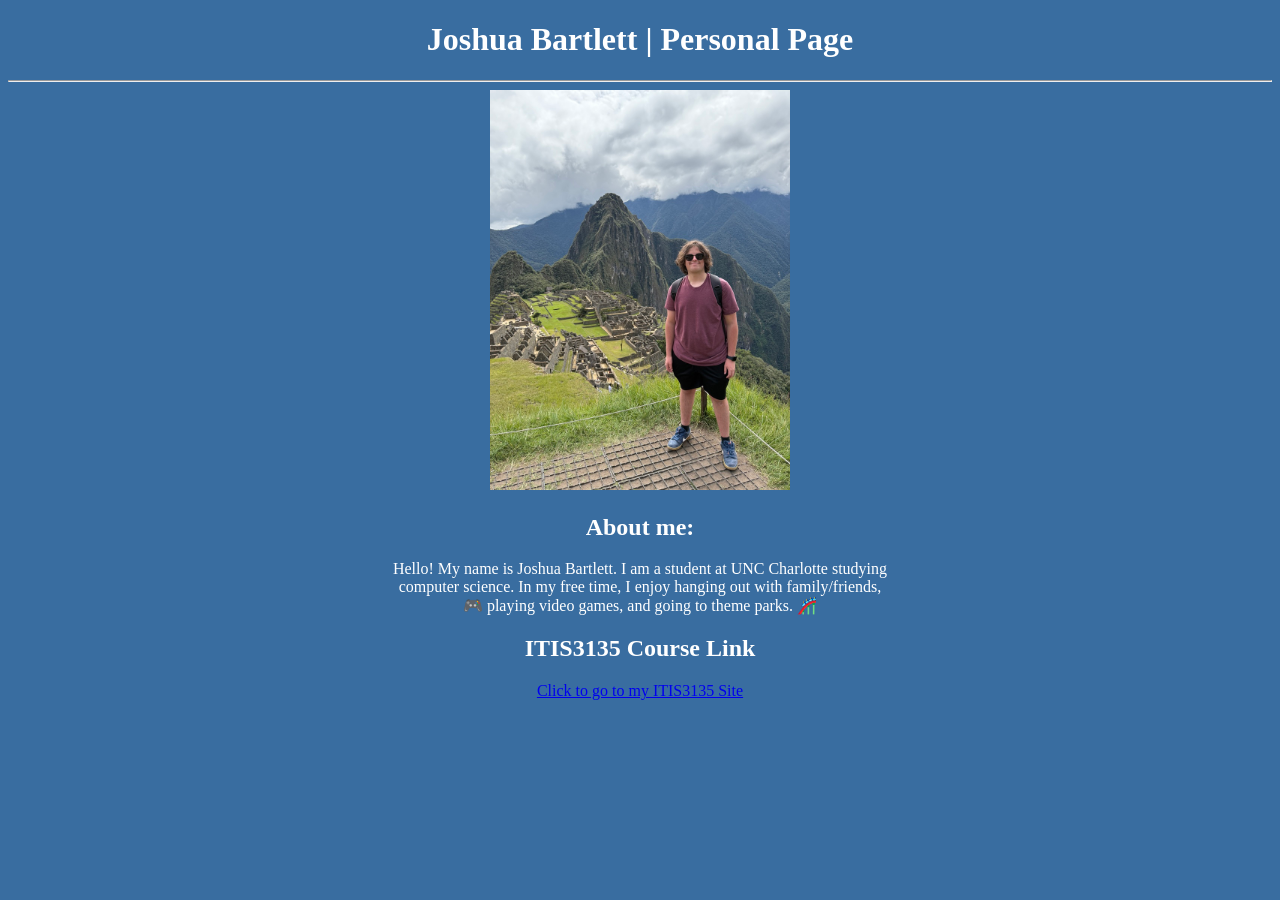
==== index.html @ 1d390a78 "personal page" ====
<!DOCTYPE html>
<html>
<head>
    <title>My Website</title>
    <script src="https://lint.page/kit/4d0fe3.js" crossorigin="anonymous"></script>
    <link rel="stylesheet" href="itis3135/styles/stylePersonalPage.css">
</head>
<body>
    <h1>Joshua Bartlett | Personal Page</h1>
    <hr>

    <img src="itis3135/images/IMG_small0849.jpg" alt="Joshua Bartlett" width="300">



    <h2>About me:</h2>

    <p>Hello! My name is Joshua Bartlett. I am a student at UNC Charlotte studying computer science. In my free time, I enjoy hanging out with family/friends, 🎮 playing video games, and going to theme parks. 🎢</p>

    <h2>ITIS3135 Course Link</h2>
    <a href="itis3135/">Click to go to my ITIS3135 Site</a>
</body>
</html>
---- itis3135/styles/stylePersonalPage.css ----
body {
    text-align: center;
    background-color: rgb(57, 109, 160);
    color: white;
}

p {
    max-width: 500px;
    margin: 0 auto;
    text-align: center;
}
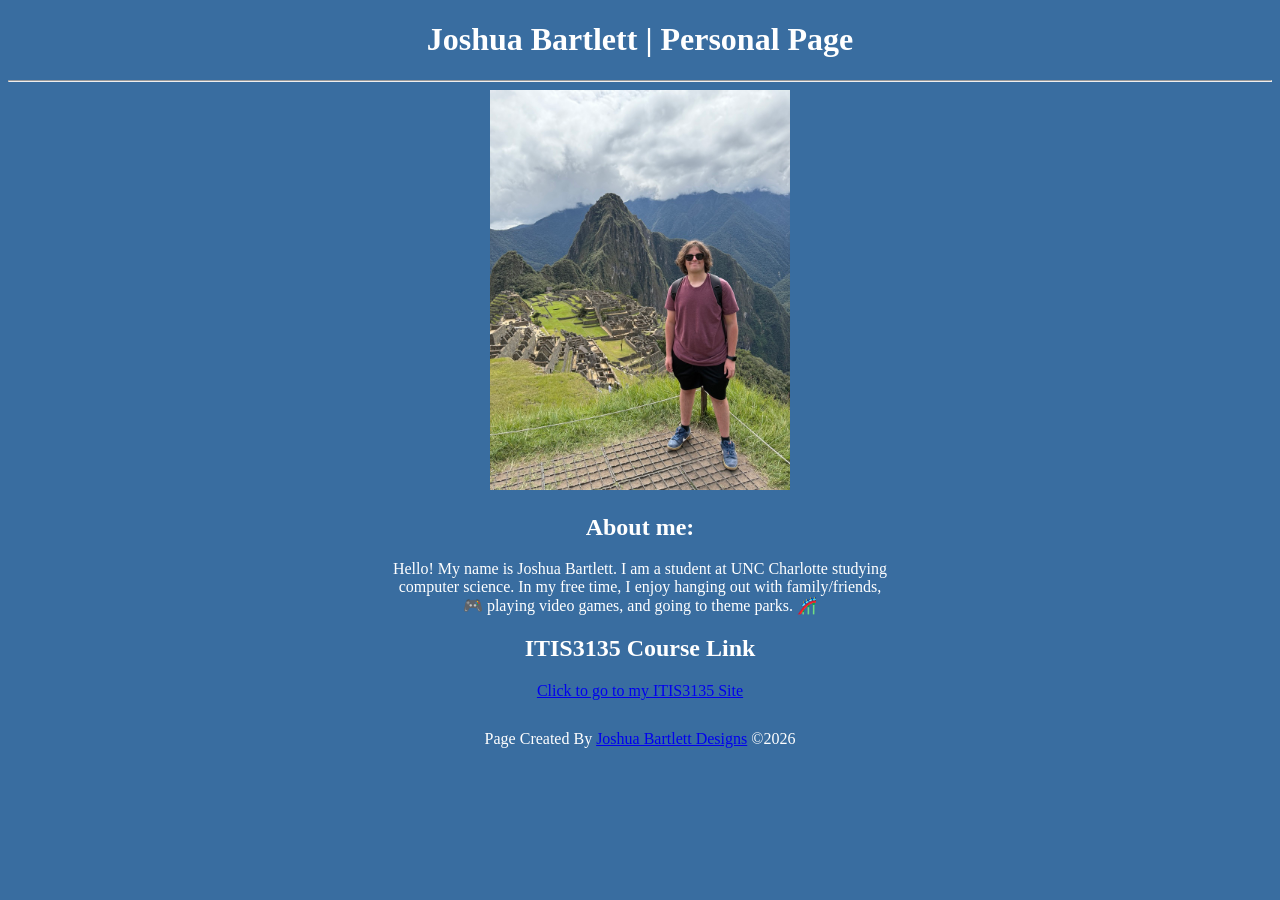
==== commit b1bb25c4: "Joshua Bartlett Designs" ====
--- a/index.html
+++ b/index.html
@@ -1,9 +1,10 @@
 <!DOCTYPE html>
-<html>
+<html lang="en">
 <head>
     <title>My Website</title>
     <script src="https://lint.page/kit/4d0fe3.js" crossorigin="anonymous"></script>
     <link rel="stylesheet" href="itis3135/styles/stylePersonalPage.css">
+    <link rel="icon" type="image/png" href="favicon.png">
 </head>
 <body>
     <h1>Joshua Bartlett | Personal Page</h1>
@@ -19,5 +20,11 @@
 
     <h2>ITIS3135 Course Link</h2>
     <a href="itis3135/">Click to go to my ITIS3135 Site</a>
+
+    <footer>
+        <p>
+        Page Created By <a href="joshuabartlettdesigns.com/index.html">Joshua Bartlett Designs</a> ©2026
+    </p>
+    </footer>
 </body>
 </html>
--- a/itis3135/styles/stylePersonalPage.css
+++ b/itis3135/styles/stylePersonalPage.css
@@ -8,4 +8,8 @@
     max-width: 500px;
     margin: 0 auto;
     text-align: center;
-}+}
+
+footer {
+    padding: 30px;
+}
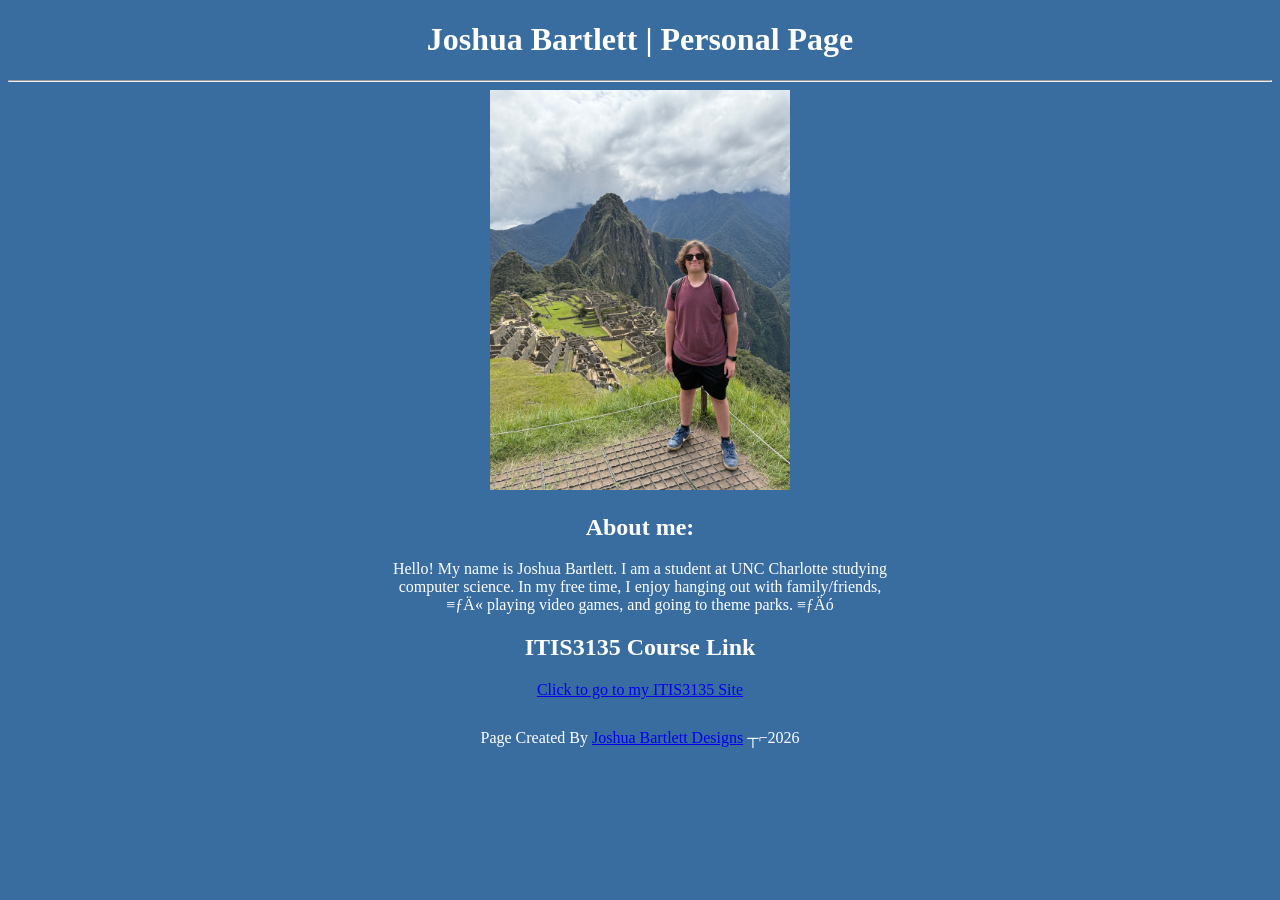
==== commit 539f5dcb: "fix home page" ====
--- a/index.html
+++ b/index.html
@@ -16,15 +16,15 @@
 
     <h2>About me:</h2>
 
-    <p>Hello! My name is Joshua Bartlett. I am a student at UNC Charlotte studying computer science. In my free time, I enjoy hanging out with family/friends, 🎮 playing video games, and going to theme parks. 🎢</p>
+    <p>Hello! My name is Joshua Bartlett. I am a student at UNC Charlotte studying computer science. In my free time, I enjoy hanging out with family/friends, ≡ƒÄ« playing video games, and going to theme parks. ≡ƒÄó</p>
 
     <h2>ITIS3135 Course Link</h2>
     <a href="itis3135/">Click to go to my ITIS3135 Site</a>
 
     <footer>
         <p>
-        Page Created By <a href="joshuabartlettdesigns.com/index.html">Joshua Bartlett Designs</a> ©2026
+        Page Created By <a href="joshuabartlettdesigns.com/index.html">Joshua Bartlett Designs</a> ┬⌐2026
     </p>
     </footer>
 </body>
-</html>+</html>
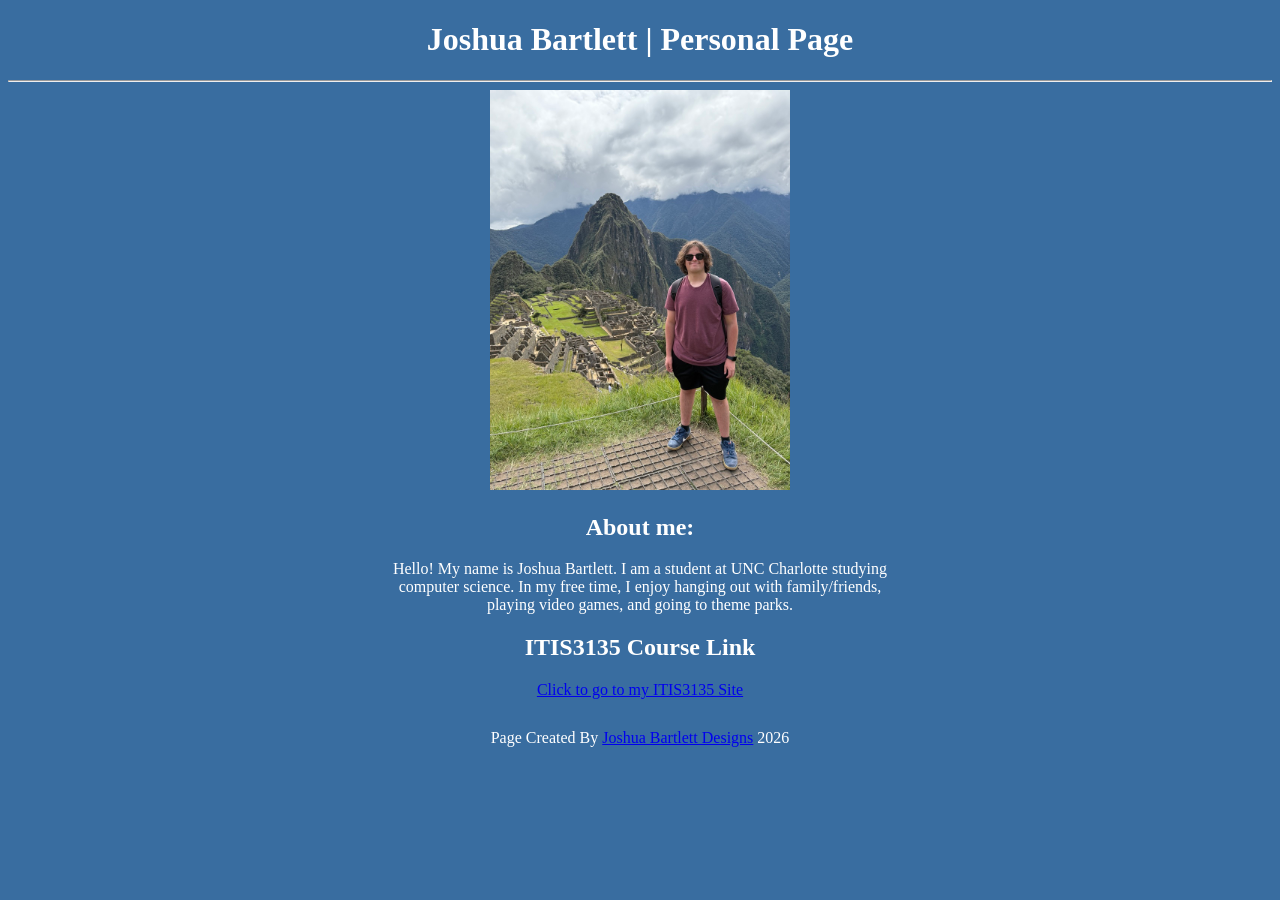
==== commit 2b182220: "fixes" ====
--- a/index.html
+++ b/index.html
@@ -2,9 +2,9 @@
 <html lang="en">
 <head>
     <title>My Website</title>
-    <script src="https://lint.page/kit/4d0fe3.js" crossorigin="anonymous"></script>
     <link rel="stylesheet" href="itis3135/styles/stylePersonalPage.css">
     <link rel="icon" type="image/png" href="favicon.png">
+    <script src="https://lint.page/kit/4d0fe3.js" crossorigin="anonymous"></script>
 </head>
 <body>
     <h1>Joshua Bartlett | Personal Page</h1>
@@ -16,15 +16,16 @@
 
     <h2>About me:</h2>
 
-    <p>Hello! My name is Joshua Bartlett. I am a student at UNC Charlotte studying computer science. In my free time, I enjoy hanging out with family/friends, ≡ƒÄ« playing video games, and going to theme parks. ≡ƒÄó</p>
+    <p>Hello! My name is Joshua Bartlett. I am a student at UNC Charlotte studying computer science. In my free time, I enjoy hanging out with family/friends, playing video games, and going to theme parks.</p>
 
     <h2>ITIS3135 Course Link</h2>
     <a href="itis3135/">Click to go to my ITIS3135 Site</a>
 
     <footer>
         <p>
-        Page Created By <a href="joshuabartlettdesigns.com/index.html">Joshua Bartlett Designs</a> ┬⌐2026
+        Page Created By <a href="joshuabartlettdesigns.com/index.html">Joshua Bartlett Designs</a> 2026
     </p>
     </footer>
+    <script src="https://divonbriesen.github.io/teaching/tools/standards-check.js" defer></script>
 </body>
 </html>
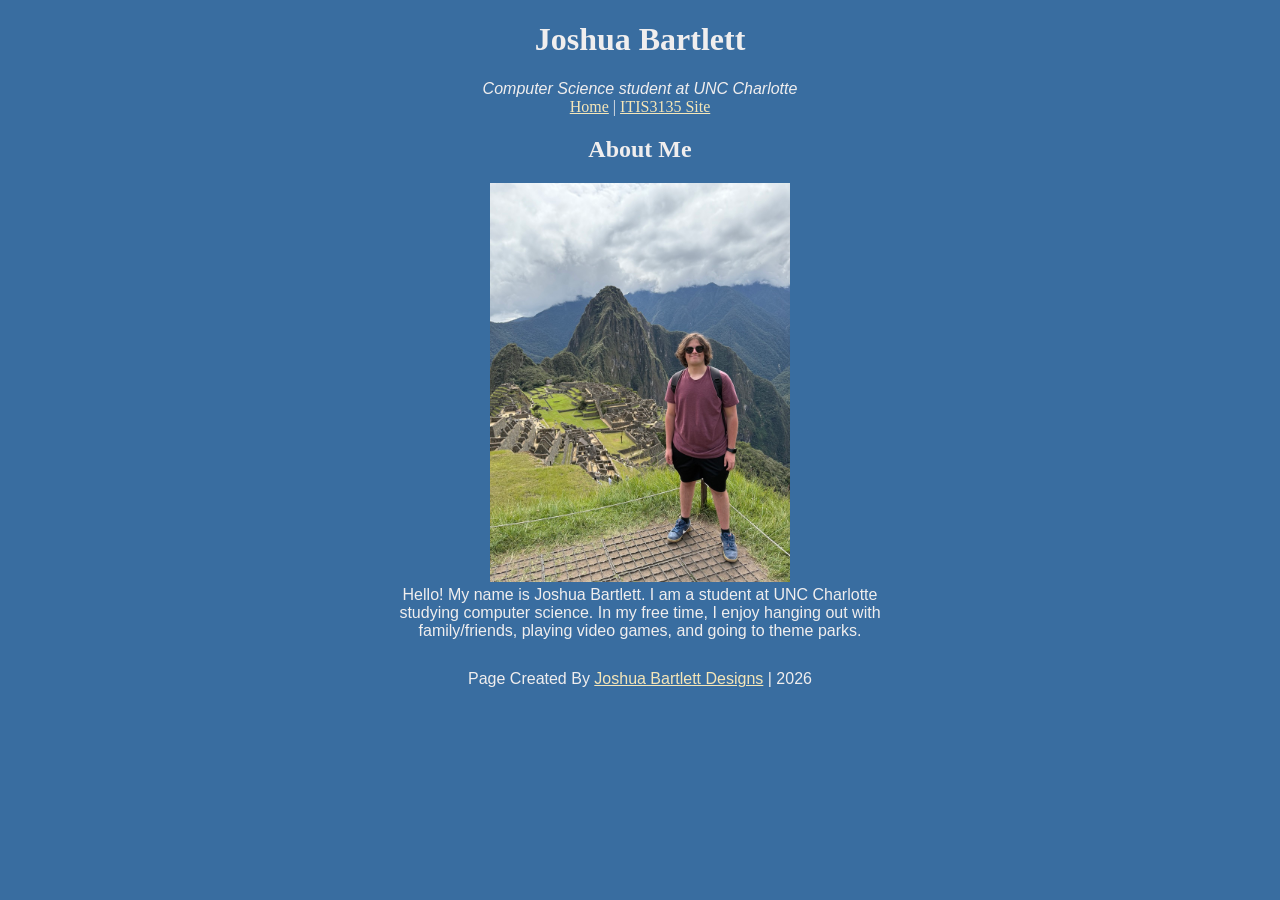
==== commit abf7f022: "validation fixes" ====
--- a/index.html
+++ b/index.html
@@ -1,31 +1,49 @@
+
 <!DOCTYPE html>
 <html lang="en">
 <head>
-    <title>My Website</title>
-    <link rel="stylesheet" href="itis3135/styles/stylePersonalPage.css">
-    <link rel="icon" type="image/png" href="favicon.png">
+    <meta charset="UTF-8">
+    <meta name="viewport" content="width=device-width, initial-scale=1.0">
+    <title>Joshua Bartlett | About Me</title>
+
+    <link rel="stylesheet" href="styles/default.css">
+    <link rel="icon" type="image/png" href="images/favicon.png">
+
+    <!-- Accumulus validator script -->
     <script src="https://lint.page/kit/4d0fe3.js" crossorigin="anonymous"></script>
 </head>
 <body>
-    <h1>Joshua Bartlett | Personal Page</h1>
-    <hr>
+    <header>
+        <h1>Joshua Bartlett</h1>
+        <p><em>Computer Science student at UNC Charlotte</em></p>
 
-    <img src="itis3135/images/IMG_small0849.jpg" alt="Joshua Bartlett" width="300">
+        <nav>
+            <a href="index.html">Home</a> |
+            <a href="itis3135/">ITIS3135 Site</a>
+        </nav>
+    </header>
 
+    <main>
+        <h2>About Me</h2>
 
+        <img src="images/IMG_small0849.jpg"
+             alt="Joshua Bartlett"
+             width="300">
 
-    <h2>About me:</h2>
+        <p>Hello! My name is Joshua Bartlett. I am a student at UNC Charlotte studying computer science. In my free time, I enjoy hanging out with family/friends, playing video games, and going to theme parks.</p>
 
-    <p>Hello! My name is Joshua Bartlett. I am a student at UNC Charlotte studying computer science. In my free time, I enjoy hanging out with family/friends, playing video games, and going to theme parks.</p>
-
-    <h2>ITIS3135 Course Link</h2>
-    <a href="itis3135/">Click to go to my ITIS3135 Site</a>
+        
+    </main>
 
     <footer>
         <p>
-        Page Created By <a href="joshuabartlettdesigns.com/index.html">Joshua Bartlett Designs</a> 2026
-    </p>
+            Page Created By
+            <a href="joshuabartlettdesigns.com/index.html">Joshua Bartlett Designs</a>
+            | 2026
+        </p>
     </footer>
+
     <script src="https://divonbriesen.github.io/teaching/tools/standards-check.js" defer></script>
 </body>
 </html>
+
--- a/styles/default.css
+++ b/styles/default.css
@@ -0,0 +1,65 @@
+@media screen and (max-width: 600px) {
+    body {
+        padding: 10px;
+    }
+}
+
+body {
+    text-align: center;
+    background-color: rgb(57, 109, 160);
+    /* White text provides contrast against the blue background. */
+    color: white;
+    max-width: 1000px;
+    margin: auto;
+}
+
+p {
+    max-width: 500px;
+    margin: 0 auto;
+    text-align: center;
+    font-family: Arial, sans-serif;
+}
+
+footer {
+    padding: 30px;
+}
+
+@media screen and (max-width: 600px) {
+    body {
+        padding: 10px;
+    }
+}
+
+body {
+    text-align: center;
+    background-color: rgb(57, 109, 160);
+    color: rgb(240, 238, 238);
+    max-width: 1000px;
+    margin: auto;
+}
+
+p {
+    max-width: 500px;
+    margin: 0 auto;
+    text-align: center;
+    font-family: Arial, sans-serif;
+}
+
+footer {
+    padding: 30px;
+}
+
+a,
+a:visited {
+    color: #f5e6b8;
+}
+
+a:hover {
+    color: #dad5d5;
+}
+
+
+h1 {
+    font-family: Georgia, serif;
+}
+
